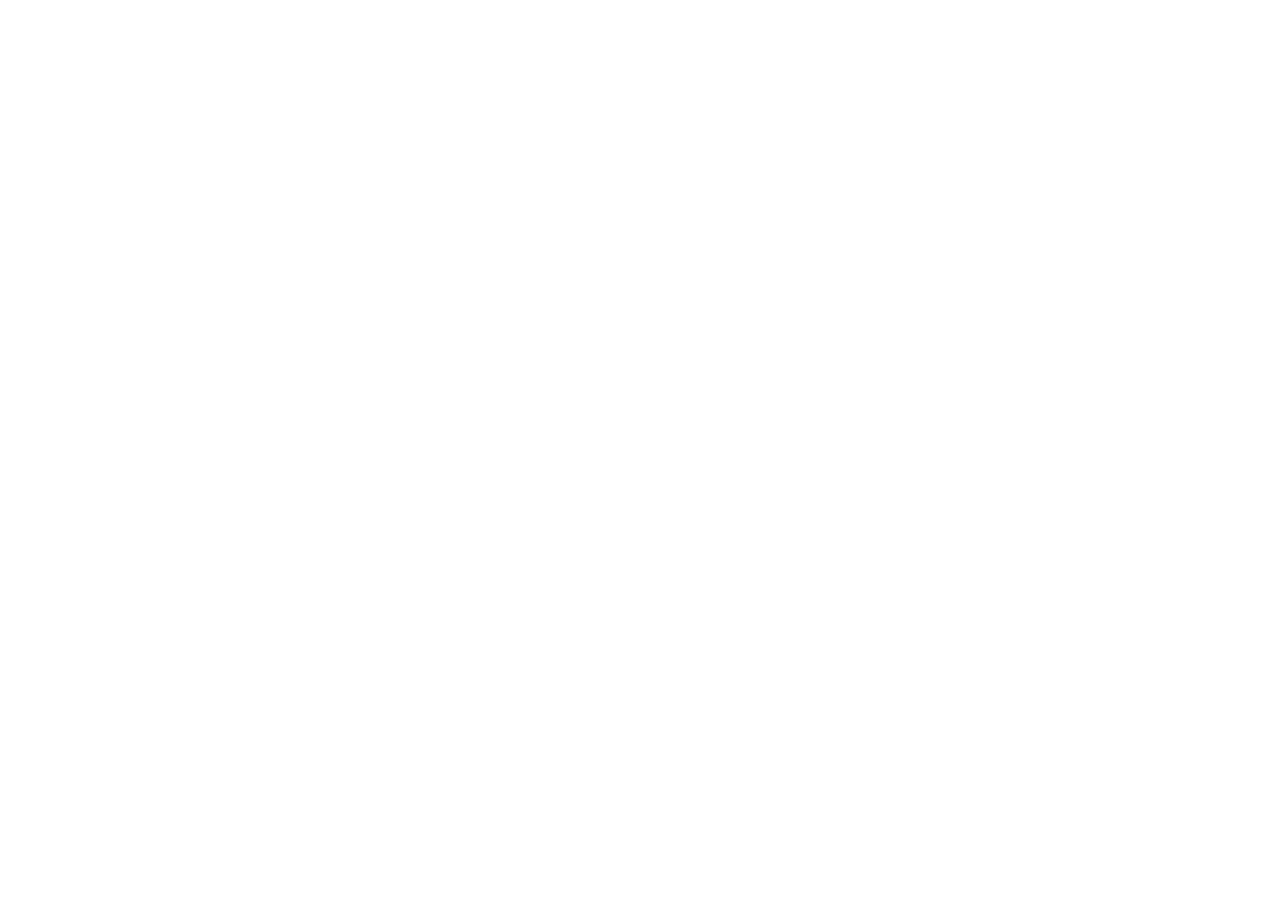
==== index.html @ 40c876bc "intial commit" ====
<!DOCTYPE html>
<html lang="en">
<head>
    <meta charset="UTF-8">
    <meta name="viewport" content="width=device-width, initial-scale=1.0">
    <meta http-equiv="X-UA-Compatible" content="ie=edge">
    <title>Document</title>
</head>
<body>
    
</body>
</html>
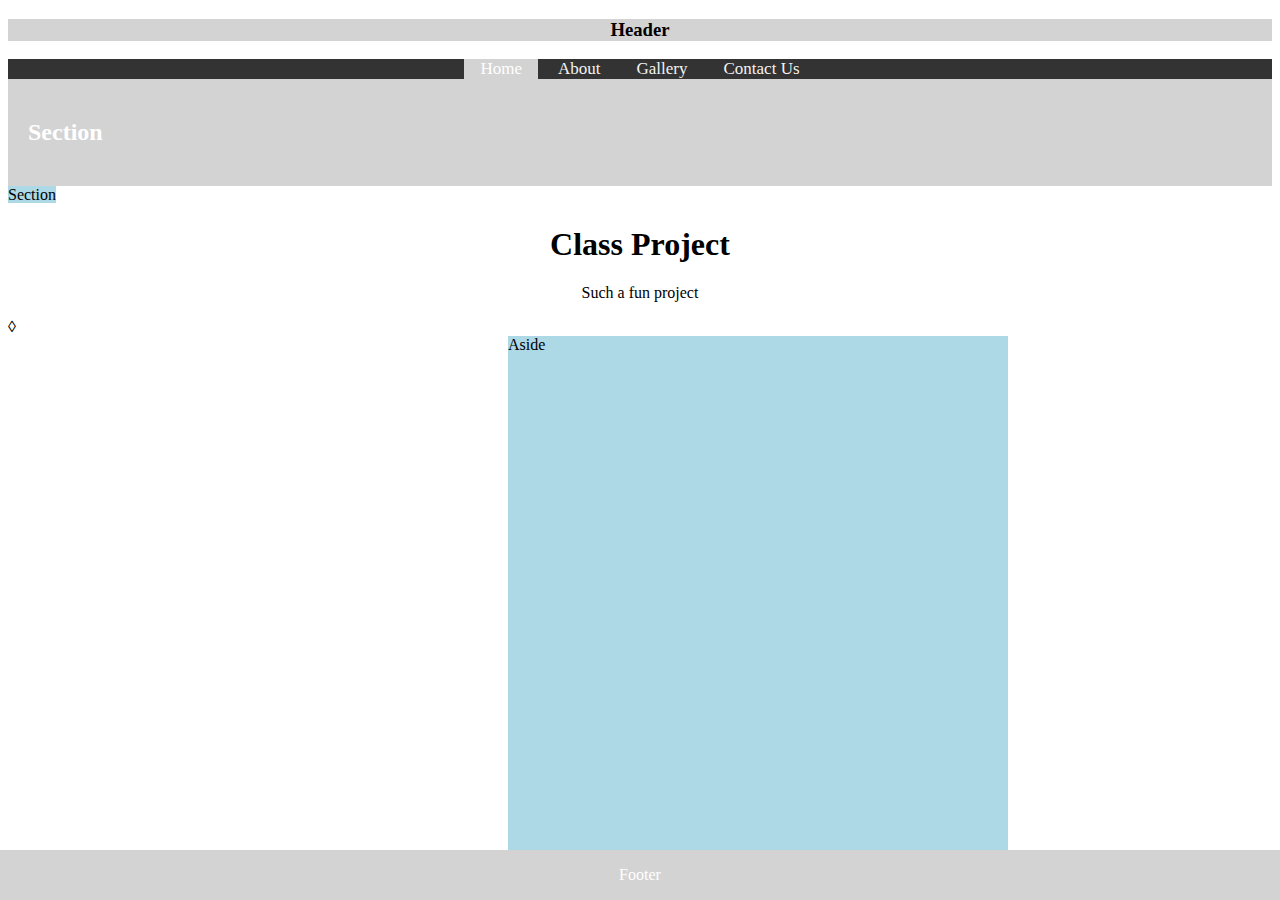
==== commit d10fc61f: "second commit" ====
--- a/index.html
+++ b/index.html
@@ -1,12 +1,71 @@
 <!DOCTYPE html>
-<html lang="en">
+<html>
+
 <head>
-    <meta charset="UTF-8">
-    <meta name="viewport" content="width=device-width, initial-scale=1.0">
-    <meta http-equiv="X-UA-Compatible" content="ie=edge">
-    <title>Document</title>
+    <link rel="stylesheet" type="text/css" href="style.css">
+    <title>Chris Is Doing a Project</title>
+
 </head>
+
 <body>
+
+    <div id="fixed">
+    </div>
+
+
+
+
+
+    <div style="background-color:lightgrey">
+        <center>
+            <h3>Header</h3>
+        </center>
+
+    </div>
+
+    <center>
+        <div class="topnav">
+            <a class="active" href="#home">Home</a>
+            <a href="#about">About</a>
+            <a href="#gallery">Gallery</a>
+            <a href="#contact us">Contact Us</a>
+        </div>
+    </center>
+
+
+
+    <div style="background-color:lightgray;color:white;padding:20px;">
+        <h2>Section</h2>
+    </div>
+
+    <div id="ourDIV">
+
+    <div id="myDIV">
+        Section
+        <article>
+            <center>
+                <h1>Class Project</h1>
+            </center>
+            <center>
+                <p>Such a fun project</p>
+            </center>
+        </article>
+
+
+    </div>
+
+
+    <div id="yourDIV">
+        Aside
+    </div>
     
+
+
+    <div class="footer">
+        <p>Footer</p>
+    </div>
+◊
+
 </body>
+
 </html>--- a/style.css
+++ b/style.css
@@ -0,0 +1,58 @@
+
+.topnav {
+    background-color: #333;
+    overflow: hidden;
+}
+
+
+.topnav a {
+    float: center;
+    color: #f2f2f2;
+    text-align: center;
+    padding: 14px 16px;
+    text-decoration: none;
+    font-size: 17px;
+}
+
+.topnav a:hover {
+    background-color: #ddd;
+    color: black;
+}
+
+.topnav a.active {
+    background-color: lightgray;
+    color: white;
+}
+
+.column {
+    float: left;
+}
+
+#myDIV {
+    width: 500px;
+    height: 200px;
+    background-color: lightblue;
+    display:inline;
+}
+
+#yourDIV {
+    width: 500px;
+    height: 200px;
+    background-color: lightblue;
+    float:right;
+    background-color: lightblue;
+    padding-bottom: 500px;
+    position: fixed;
+    margin-left: 500px;
+}
+
+
+.footer {
+    position: fixed;
+    left: 0;
+    bottom: 0;
+    width: 100%;
+    background-color: lightgray;
+    color: white;
+    text-align: center;
+ }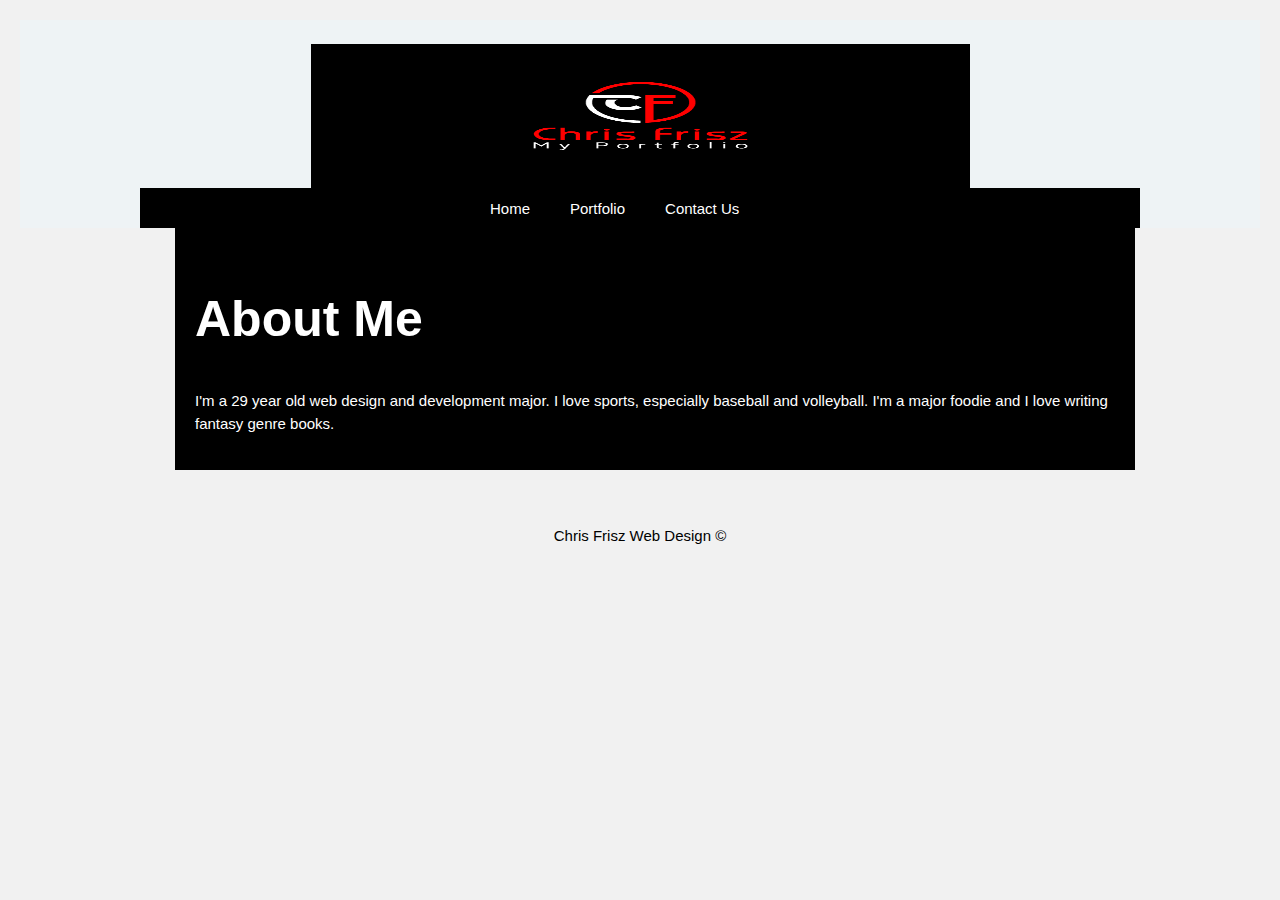
==== commit 6ebadb4f: "advanced" ====
--- a/index.html
+++ b/index.html
@@ -1,71 +1,55 @@
 <!DOCTYPE html>
-<html>
+<html lang="en">
+<head>
 
-<head>
-    <link rel="stylesheet" type="text/css" href="style.css">
-    <title>Chris Is Doing a Project</title>
+    <link rel="stylesheet" type="text/css" href="./assets/css/style.css">
+   
+    <meta charset="UTF-8">
+    <meta name="viewport" content="width=device-width, initial-scale=1.0">
+    <meta http-equiv="X-UA-Compatible" content="ie=edge">
 
+
+    <title>Chris Frisz Portfolio</title>
+    
 </head>
-
 <body>
 
-    <div id="fixed">
-    </div>
+            <div class="header">
+                <div class="headerContent">
+                    <a href="#">
+                        <img src="./assets/images/sample5a copy.jpg" alt="My Portfolio Logo" title="Chris Frisz Logo" />
+                    </a>
+                    <div class="nav">
+                        <ul>
+                            <li><a href="index.html">Home</a></li>
+                            <li><a href="portfolio.html">Portfolio</a></li>
+                            <li><a href="contact.html">Contact Us</a></li>
+                        </ul>
+                        
+                    </div>
+                </div>
+                
+            </div>
+
+            <div class="body">
+
+                <h1>About Me</h1>
+                <p>I'm a 29 year old web design and development major.  I love sports, especially baseball and volleyball.
+                    I'm a major foodie and I love writing fantasy genre books.
+                </p>
+                
+                </div> 
+
+
+
+<footer>
+    <p>Chris Frisz Web Design &copy;</p>
+</footer>
 
 
 
 
 
-    <div style="background-color:lightgrey">
-        <center>
-            <h3>Header</h3>
-        </center>
 
-    </div>
-
-    <center>
-        <div class="topnav">
-            <a class="active" href="#home">Home</a>
-            <a href="#about">About</a>
-            <a href="#gallery">Gallery</a>
-            <a href="#contact us">Contact Us</a>
-        </div>
-    </center>
-
-
-
-    <div style="background-color:lightgray;color:white;padding:20px;">
-        <h2>Section</h2>
-    </div>
-
-    <div id="ourDIV">
-
-    <div id="myDIV">
-        Section
-        <article>
-            <center>
-                <h1>Class Project</h1>
-            </center>
-            <center>
-                <p>Such a fun project</p>
-            </center>
-        </article>
-
-
-    </div>
-
-
-    <div id="yourDIV">
-        Aside
-    </div>
-    
-
-
-    <div class="footer">
-        <p>Footer</p>
-    </div>
-◊
-
-</body>
-
-</html>+        </body>
+        </html>--- a/assets/css/style.css
+++ b/assets/css/style.css
@@ -0,0 +1,189 @@
+@charset "utf-8";
+body {
+    margin: 0;
+    font-family: Arial, Helvetica, sans-serif;
+    font-size: 15px;
+    line-height: 1.5;
+    padding: 0;
+    background-color: gray;
+
+
+}
+.header {
+    width: 100%;
+    height: auto;
+    background-color: #eef3f5;
+    padding-top: 24px;
+}
+.headerContent {
+    width: 1000px;
+    height: auto;
+    margin: 0 auto;
+}
+.headerContent a img {
+    width: 659px;
+    height: 144px;
+    margin: 0px auto;
+    display: block;
+}
+.nav {
+    
+    height: 40px;
+    background: black;
+}
+.nav ul {
+    margin: 0;
+    padding: 0;
+    margin-left: 330px;
+}
+.nav ul li {
+    list-style: none;
+}
+.nav ul li a {
+    text-decoration: none;
+    float: left;
+    display: block;
+    padding: 10px 20px;
+    color: white;
+}
+.nav ul li a:hover {
+    color: red;
+}
+.headerBreak {
+    width: 100%;
+    height: 0;
+    border-bottom: 2px solid white;
+}
+
+.body {
+    background-color: rgb(0, 0, 0);
+    color: rgb(255, 255, 255);
+    padding: 20px;
+    width: 960px;
+    margin-left: 155px;
+}
+
+
+#boxes{
+    margin-top: 20px;
+    
+}
+
+#boxes .box{
+}
+
+footer{
+    padding: 20px;
+    margin-top: 20px;
+    text-align: center;
+}
+
+
+
+{
+    box-sizing: border-box;
+}
+
+body {
+    background-color: #f1f1f1;
+    padding: 20px;
+    font-family: Arial;
+}
+
+/* Center website */
+.main {
+    max-width: 1000px;
+    margin: auto;
+}
+
+h1 {
+    font-size: 50px;
+    word-break: break-all;
+}
+
+.row {
+    margin: 8px -16px;
+}
+
+.row,
+.row > .column {
+    padding: 8px;
+}
+
+.column {
+    float: left;
+    width: 25%;
+}
+
+.row:after {
+    content: "";
+    display: table;
+    clear: both;
+}
+
+.content {
+    background-color: white;
+    padding: 20px;
+}
+
+@media screen and (max-width: 900px) {
+    .column {
+        width: 50%;
+    }
+}
+
+@media screen and (max-width: 600px) {
+    .column {
+        width: 100%;
+    }
+}
+
+
+
+body {
+    font-family: Arial, Helvetica, sans-serif;
+  }
+  
+  * {
+      box-sizing: border-box;
+  }
+  
+  input[type=text], select, textarea {
+      width: 100%;
+      padding: 12px;
+      border: 1px solid #ccc;
+      margin-top: 6px;
+      margin-bottom: 16px;
+      resize: vertical;
+  }
+  
+  input[type=submit] {
+      background-color: black;
+      color: white;
+      padding: 12px 20px;
+      border: none;
+      cursor: pointer;
+  }
+  
+  input[type=submit]:hover {
+      background-color: #9b1414;
+  }
+  
+  .container {
+      border-radius: 5px;
+      background-color: #f2f2f2;
+      padding: 0 px;
+      margin-left: 10px;
+  }
+  
+  
+  .row:after {
+      content: "";
+      display: table;
+      clear: both;
+  }
+  
+  @media screen and (max-width: 600px) {
+      .column, input[type=submit] {
+          width: 100%;
+          margin-top: 0;